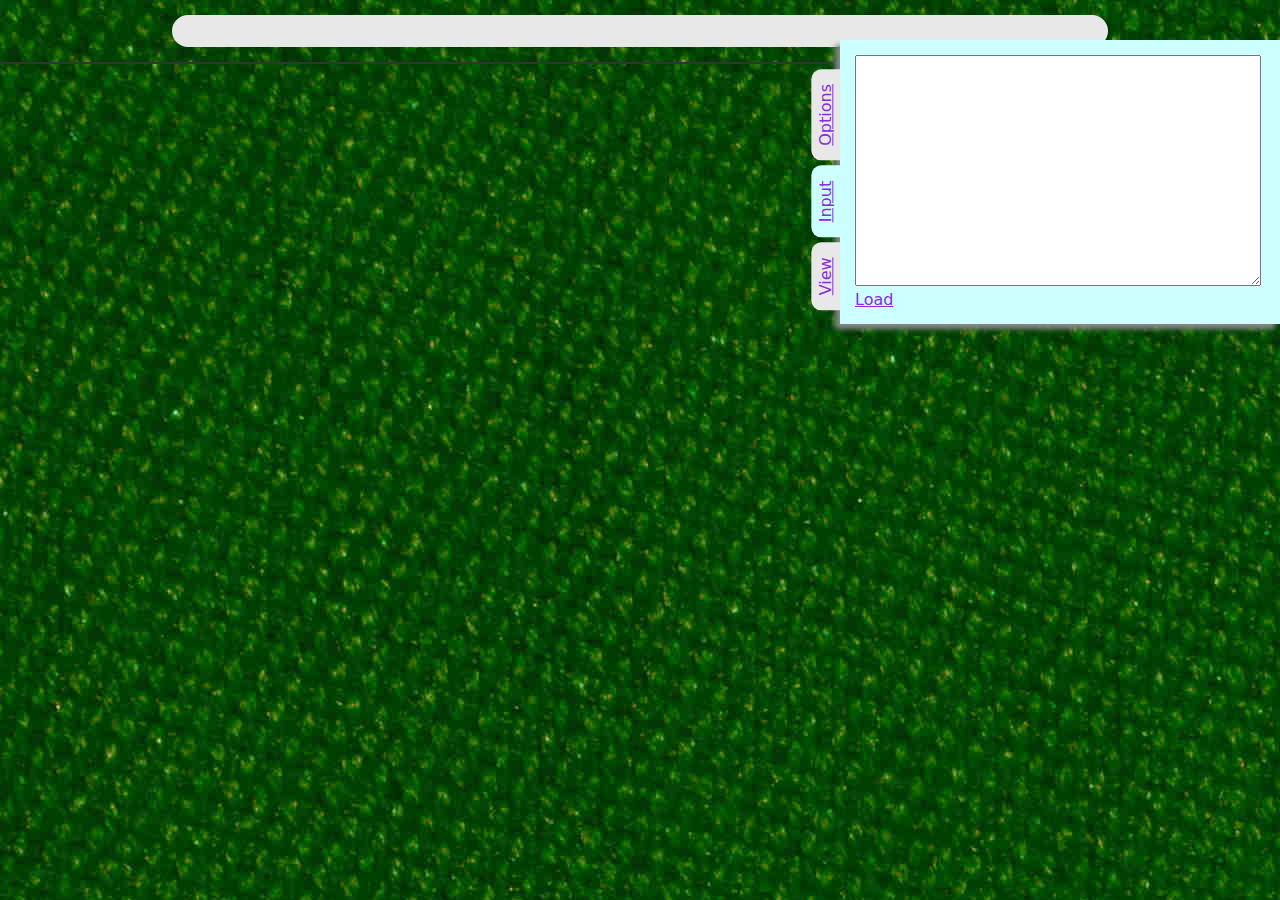
==== index.html @ ab12d60f "Add some more description text to make it possibly searchable. Not sure if github gets indexed." ====
<!DOCTYPE html>
<html>
	<head>
		<title>Magic Deck Viewer</title>
		<script src="https://ajax.googleapis.com/ajax/libs/jquery/3.3.1/jquery.min.js"></script>
		<script src="js/API.js"></script>
		<script src="js/Candy.js"></script>
		<script src="js/Deck.js"></script>
		<script src="js/ENC.js"></script>
		<script src="js/Input.js"></script>
		<script src="js/R.js"></script>
		<script src="js/State.js"></script>
		<script src="js/UI.js"></script>
		<script src="js/index.js"></script>
		
		<link rel="stylesheet" href="index.css" />
		<meta charset="UTF-8"> 
		<meta property="og:title" content="Magic the Gathering Deck Viewer">
		<meta property="og:description" content="View and share Magic the Gathering decks without requiring an account">
		<meta property="og:image" content="img/deckyLinkPreview.jpg">
		<meta property="twitter:card" content="img/deckyLinkPreview.jpg">
		<meta name="description" content="Decky is a Magic the Gathering deck creator/viewer that doesn't require an account." />
	</head>
	<body>
		<div id="jstest">
			<div>
				<script>jstest.className = "js";</script>
				<div class="preview">
					<img src="img/deckyLinkPreview.jpg" title="Link Preview Image" />
					<h1>What is Decky?</h1>
					<p>Decky is a way to visualise and share Magic the Gathering decks. Not everyone wants to create an account on a site to share a creation</p>
					<h1>How does Decky work?</h1>
					<p>It encodes the individual cards into the hash portion of the URL. This can then be shared via any method you wish.</p>
					<h1>Does Decky have limitations</h1>
					<p>Yup. URLs can only be so long. If you add too many cards then problems may arise. For drafting and constructed play, this should be fine. It should even work for commander decks. A small cube may be troublesome.</p>
					<p>Decky is also unable to produce a preview image when linked to. Because all of the cards are calculated when you view the link, nothing can be generated before hand.</p>
					<p>There is also the posibility that so many requests are made at the same time that using it might be frustrating. Cross that bridge when we get there.</p>
				</div>
				<img src="img/nojs.jpg" title="Seinfeld 'No soup for you' but soup has been replaced by js logo" />
				<p>I know. I made a web app that depends on javascript.</p>
				<p>If you can enable it you'll get a much better experience.</p>
			</div>
		</div>
		<div id="main">
			<div class="queryInput">
				<form autocomplete="off" onsubmit="return false;">
					<input id="query" type="text"></input>
				</form>
				<div id="target" class="list"></div>
			</div>
			
			<div id="deck" class="default"></div>
			
			<div class="formatted">
				<div class="keys">
					<div id="view" class="key">
						<a onclick="return Candy.inputToggle(event);"><span>View</span></a>
					</div>
					<div id="input" class="key">
						<a onclick="return Candy.inputToggle(event);"><span>Input</span></a>
					</div>
					<div id="displayOptions" class="key">
						<a onclick="return Candy.inputToggle(event);"><span>Options</span></a>
					</div>
				</div>
				<div class="options">
					<div id="viewOpen" class="option">
						<div class="value">
							<textarea id="TextView" cols="25" rows="15"></textarea>
						</div>
					</div>
					<div id="inputOpen" class="option">
						<div class="value">
							<textarea id="TextInput" cols="25" rows="15"></textarea>
							<a onclick="State.loadText(); return false;">Load</a>
						</div>
					</div>
					<div id="displayOptionsOpen" class="option">
						<div class="value">
							<label>
								<input id="displayEdit" type="checkbox" name="displayEdit" onclick="return UI.toggleEditable();" />Editable
							</label>
							<fieldset>
								<legend>Custom Background</legend>
								<input title="url" id="backgroundURL" type="text" name="backgroundURL" oninput="return UI.backgroundChange();"/>
								<input title="Scale" type="range" min="50" max="300" value="100" class="slider" id="backgroundScale" oninput="return UI.backgroundChange();"/>
								<input title="Offset X" type="range" min="-600" max="200" value="0" class="slider" id="backgroundOffsetX" oninput="return UI.backgroundChange();"/>
								<input title="Offset Y" type="range" min="-600" max="200" value="0" class="slider" id="backgroundOffsetY" oninput="return UI.backgroundChange();"/>
							</fieldset>
							View
								<select id="viewSelector"oninput="return UI.viewChange();">
									<option value="default">Default</option>
									<option value="mini">Mini</option>
									<option value="stacked">Stacked</option>
								</select>
						</div>
					</div>
				</div>
			</div>
		</div>
		<div id="apiInfo">
			<span id="apiRemaining"></span>
			<div id="apiStatus"></div>
		</div>
	</body>
</html>
---- index.css ----
html, body, p, h1, h2{
	padding: 0;
	margin: 0;
}
body {
	font-family: Verdana, sans;
	overflow-y: scroll;
	background: url('img/bg_low.jpg') no-repeat;
}
body.custom {
	background-image: var(--custom-background-url);
	background-size: var(--custom-background-scale);
	background-position-x: var(--custom-background-x-offset);
	background-position-y: var(--custom-background-y-offset);
}
a:hover{
	cursor: pointer;
}

:root {
	--query-y-offset: -50px;
	--query-x-offset: -10px;

	--color-light: #E8E8E8;
	--color-selected: #CCFFFF;
	--color-shadow: #888888;
	--color-separator: #333;
	--color-links: blueviolet;

	--custom-background-url: url();
	--custom-background-scale: 100%;
	--custom-background-x-offset: 0px;
	--custom-background-y-offset: 0px;
}

#main {
	position: relative;
}
/* MAIN STUFF */

#deck img {
	width: 160px;
	display: block;
	border-radius: 8px;
	overflow: hidden;
}

#deck {
	margin: 10px 40px 10px 40px;
}

#deck a + img {
	position: absolute;
	display: none;
	right: 0;
}
#deck a:hover + img {
	display: block;
}

.card .name {
	display: none;
}
.card {
	display: inline-block;
	position: relative;
	margin: 2px 2px 0 0;
	transition: transform .2s ease-in-out;
}
#deck .card:hover{
	transform: scale(1.4);
	z-index: 4;
}
.cardInner {
	position: relative;
}
.card .delete {
	position: absolute;
	padding: 10px;
	background: white;
	opacity: .2;
	right: 0;
	display: none;
	border-top-right-radius: 8px;
}
.card .delete:hover {
	opacity: 1;
}
.card .set {
	position: absolute;
	padding: 10px;
	background: white;
	opacity: .2;
	right: 0;
	bottom: 0;
	display: none;
	border-bottom-right-radius: 8px;
}
.editable .delete, .editable .set {
	display: block;
}
.card .set:hover {
	opacity: 1;
}

.card .sets {
	position: absolute;
	left: 50%;
	top: 50%;
	z-index: 10;
}
.card.dropOnly {
}
.card.hover img{
	position: relative;
	top: 10px;
	left: 10px;
}
#dragee{
	position: absolute;
}
#dragee img{
	width: 40px;
}
#dragee a{
	display: none;
}
.sets a {
	padding: 2px 10px;
	display: block;
	width: 200px;
	white-space: nowrap;
	overflow: hidden;
	text-overflow: ellipsis;
}

.default .card .bot{
	display: none;
}

/* TEXT INPUT OUTPUT */

.formatted {
	clear: both;
}
.formatted {
	display: inline-block;
	position: absolute;
	right: 0;
	top: 40px;
	z-index: 20;
}
.formatted a {
	display: inline-block;
	color: var(--color-links);
	text-decoration: underline;
}
.formatted .keys a {
	border-radius: 10px 10px 0 0;
	padding: 5px 15px 5px 15px;
}
.formatted .option {
	display: none;
	margin: 15px 25px 15px 15px;
	min-height: 250px;
}
.formatted .options {
	box-shadow: -5px 5px 5px var(--color-shadow);
}
.formatted .option.selected {
	display: block;
}
.formatted .key a{
	background-color: var(--color-light);
}
.formatted .key.selected a, .formatted .options {
	background-color: var(--color-selected);
}
.formatted .keys, .formatted .options {
	display: inline-block;
}
.formatted .keys {
	margin: 0 0 0 0;
	transform: rotate(270deg);
	transform-origin: bottom right;
	vertical-align: top;
	float: left;
}
.formatted .key {
	display: inline;
}
.formatted .option {
	width: 400px;
}

.formatted .option textarea {
	width: 100%;
}
.formatted fieldset input {
	display: block;
}

/* QUERY STUFF */
.queryInput {
	background: url('https://images.pexels.com/photos/1040473/pexels-photo-1040473.jpeg?auto=compress&cs=tinysrgb&dpr=3&h=750&w=1260');
	background-position: var(--query-x-offset) var(--query-y-offset);
	padding: 10px 0 15px 0;
	border-bottom: 2px solid var(--color-separator);
}

#query {
	width: 70%;
	display: block;
	margin: 5px auto 0 auto;
	border: 0;
	padding: 5px 20px 5px 20px;
	background-color: var(--color-light);
	border-radius: 20px;
	font-size: 115%;
}

#query.working {
	background-color: var(--color-selected);
}

#target {
	left: 15%;
	position: absolute;
	z-index: 10;
	width: 400px;
}

.list {
	background-color: var(--color-light);
}

.list .selectable {
	padding: 0 15px;
	display: block;
	border: solid var(--color-light);
	border-width: 2px 0 2px 0;
	border-collapse: collapse;

	white-space: nowrap;
	overflow: hidden;
	text-overflow: ellipsis;
}
.list .selectable.highlight, .list .selectable:hover{
	background-color: var(--color-selected);
	border-color: var(--color-separator);
	border-left: 0;
	border-right: 0;
}

/* DEBUGGY STUFF */

#apiInfo {
	position: fixed;
	bottom:  0px;
	right: 0px;
	margin: 10px;
}


/* Mini View */
.mini .card .container {
	overflow: hidden;
}
.mini .card .top {
	height: 25px;
}
.mini .card .bot {
	height: 98px
}
.mini .card .bot img {
	top: -120px;
	position: relative;
}

/* Stacked View */
.stacked .card {
	height: 30px;
}
.stacked .bot {
	display: none;
}

/* NO JS */
#jstest.js {
	display: none;
}
#jstest {
	position: absolute;
	top: 0;
	bottom: 0;
	left: 0;
	width: 100%;
	z-index: 100;
	display: flex;
	justify-content: center;
	padding: 10px 0;
}
#jstest > div{
	display: inline-block;
	background-color: var(--color-light);
	border-radius: 20px;
	padding: 20px;
	height: fit-content;
	box-shadow: -5px 5px 5px var(--color-shadow);
	max-width: 600px;
}
#jstest img {
	display: block;
}
#jstest .preview {
	display: none;
}
#jstest .preview h1, #jstest .preview p {
	display: inline-block;
}
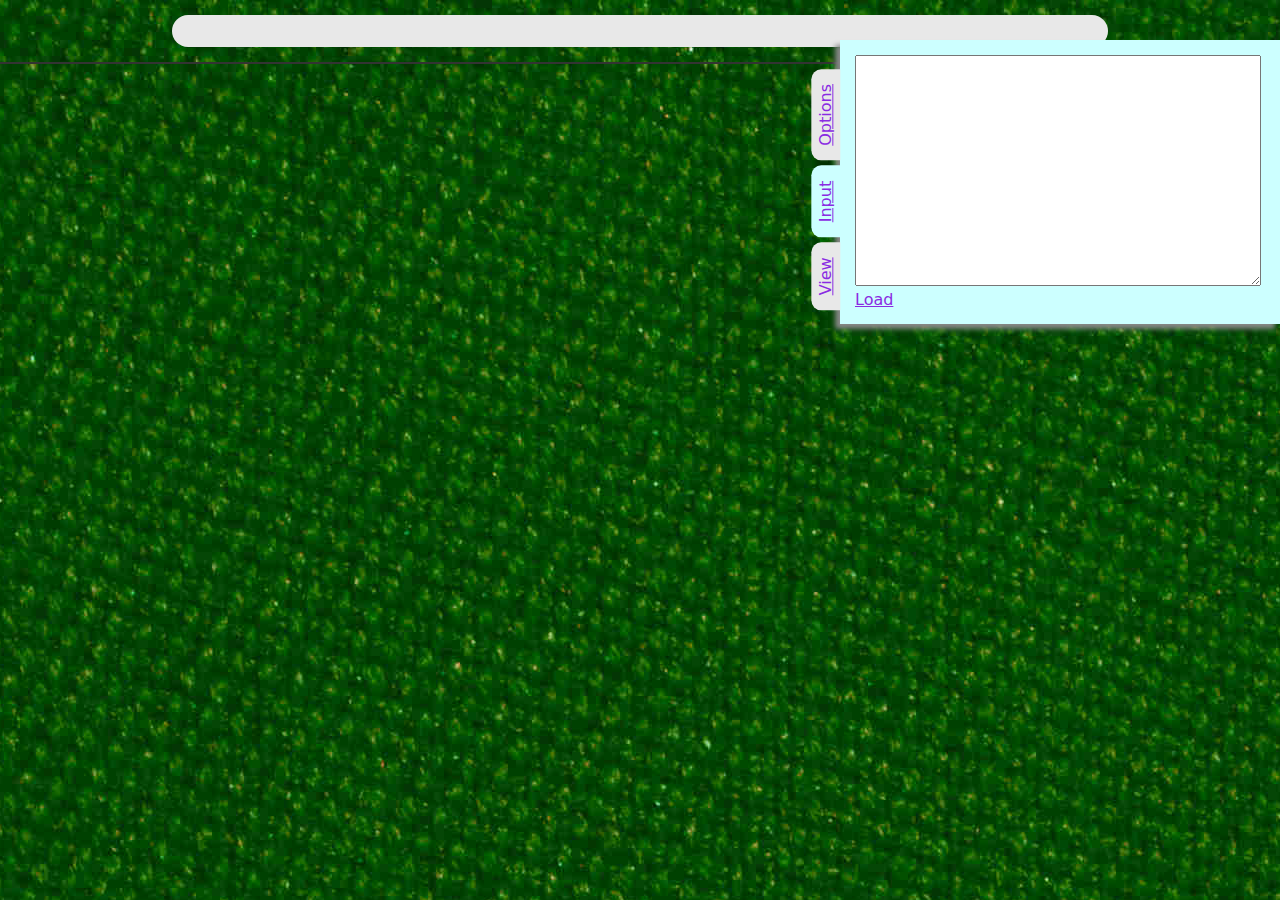
==== commit e8aaebb3: "Add the scryfall api and fix broken things. Have not gone back to test gatheringIO" ====
--- a/index.html
+++ b/index.html
@@ -4,6 +4,7 @@
 		<title>Magic Deck Viewer</title>
 		<script src="https://ajax.googleapis.com/ajax/libs/jquery/3.3.1/jquery.min.js"></script>
 		<script src="js/API.js"></script>
+		<script src="js/API_scryfall.js"></script>
 		<script src="js/Candy.js"></script>
 		<script src="js/Deck.js"></script>
 		<script src="js/ENC.js"></script>
@@ -14,6 +15,7 @@
 		<script src="js/index.js"></script>
 		
 		<link rel="stylesheet" href="index.css" />
+		<link rel="stylesheet" href="loader.css" />
 		<meta charset="UTF-8"> 
 		<meta property="og:title" content="Magic the Gathering Deck Viewer">
 		<meta property="og:description" content="View and share Magic the Gathering decks without requiring an account">
@@ -39,6 +41,13 @@
 				<img src="img/nojs.jpg" title="Seinfeld 'No soup for you' but soup has been replaced by js logo" />
 				<p>I know. I made a web app that depends on javascript.</p>
 				<p>If you can enable it you'll get a much better experience.</p>
+			</div>
+		</div>
+		<div id="loader">
+			<div class="loaderRing">
+				<div></div>
+				<div></div>
+				<div></div>
 			</div>
 		</div>
 		<div id="main">
@@ -88,7 +97,7 @@
 								<input title="Offset Y" type="range" min="-600" max="200" value="0" class="slider" id="backgroundOffsetY" oninput="return UI.backgroundChange();"/>
 							</fieldset>
 							View
-								<select id="viewSelector"oninput="return UI.viewChange();">
+								<select id="viewSelector" oninput="return UI.viewChange();">
 									<option value="default">Default</option>
 									<option value="mini">Mini</option>
 									<option value="stacked">Stacked</option>
--- a/index.css
+++ b/index.css
@@ -5,7 +5,8 @@
 body {
 	font-family: Verdana, sans;
 	overflow-y: scroll;
-	background: url('img/bg_low.jpg') no-repeat;
+	background: url('img/bg_low.jpg') repeat-y;
+	background-position: top center;
 }
 body.custom {
 	background-image: var(--custom-background-url);
@@ -65,42 +66,59 @@
 	display: inline-block;
 	position: relative;
 	margin: 2px 2px 0 0;
+}
+.card .display{
 	transition: transform .2s ease-in-out;
+	z-index: 2;
 }
 #deck .card:hover{
-	transform: scale(1.4);
 	z-index: 4;
 }
+#deck .card:hover .display{
+	transform: scale(1.2);
+}
+#deck .card.split:hover .display{
+	transform: scale(1.4) rotate(90deg);
+}
+#deck .card.flipped .display{
+	transform: rotate(180deg);
+}
+#deck .card.flipped:hover .display{
+	transform: scale(1.2) rotate(180deg);
+}
+#deck .card .set {
+	transform: none;
+}
 .cardInner {
 	position: relative;
 }
-.card .delete {
+.card .action {
 	position: absolute;
 	padding: 10px;
 	background: white;
 	opacity: .2;
+	display: none;
+}
+.card .action:hover {
+	opacity: 1;
+}
+.card .delete {
 	right: 0;
-	display: none;
 	border-top-right-radius: 8px;
 }
-.card .delete:hover {
-	opacity: 1;
-}
 .card .set {
-	position: absolute;
-	padding: 10px;
-	background: white;
-	opacity: .2;
 	right: 0;
 	bottom: 0;
-	display: none;
 	border-bottom-right-radius: 8px;
 }
-.editable .delete, .editable .set {
-	display: block;
-}
-.card .set:hover {
-	opacity: 1;
+.card .transform, .card .flip {
+	left: 0;
+	bottom: 0;
+	border-bottom-left-radius: 8px;
+}
+
+.editable .action {
+	display: block;
 }
 
 .card .sets {
--- a/loader.css
+++ b/loader.css
@@ -0,0 +1,52 @@
+#loader{
+	position: absolute;
+	top: 0;
+	bottom: 0;
+	left: 0;
+	width: 100%;
+	z-index: 100;
+	display: none;
+	justify-content: center;
+	padding: 100px 0 0;
+}
+#loader.loading{
+	display: flex;
+}
+.loaderRing {
+  display: inline-block;
+  position: relative;
+  width: 180px;
+  height: 180px;
+}
+.loaderRing div {
+  box-sizing: border-box;
+  display: block;
+  position: absolute;
+  width: 128px;
+  height: 128px;
+  margin: 16px;
+  border: 16px solid #AF6A7D;
+  border-radius: 50%;
+  animation: lds-ring 3s cubic-bezier(0.5, 0, 0.5, 1) infinite;
+  border-color: #AF6A7D transparent transparent transparent;
+}
+.loaderRing div:nth-child(1) {
+  animation-delay: -0.2s;
+}
+.loaderRing div:nth-child(2) {
+  animation-delay: -0.1s;
+  border-width: 8px;
+  border-color: #8C5364 transparent transparent transparent;
+}
+.loaderRing div:nth-child(3) {
+  animation-delay: -0.05s;
+  border-width: 10px;
+}
+@keyframes lds-ring {
+  0% {
+    transform: rotate(0deg);
+  }
+  100% {
+    transform: rotate(360deg);
+  }
+}
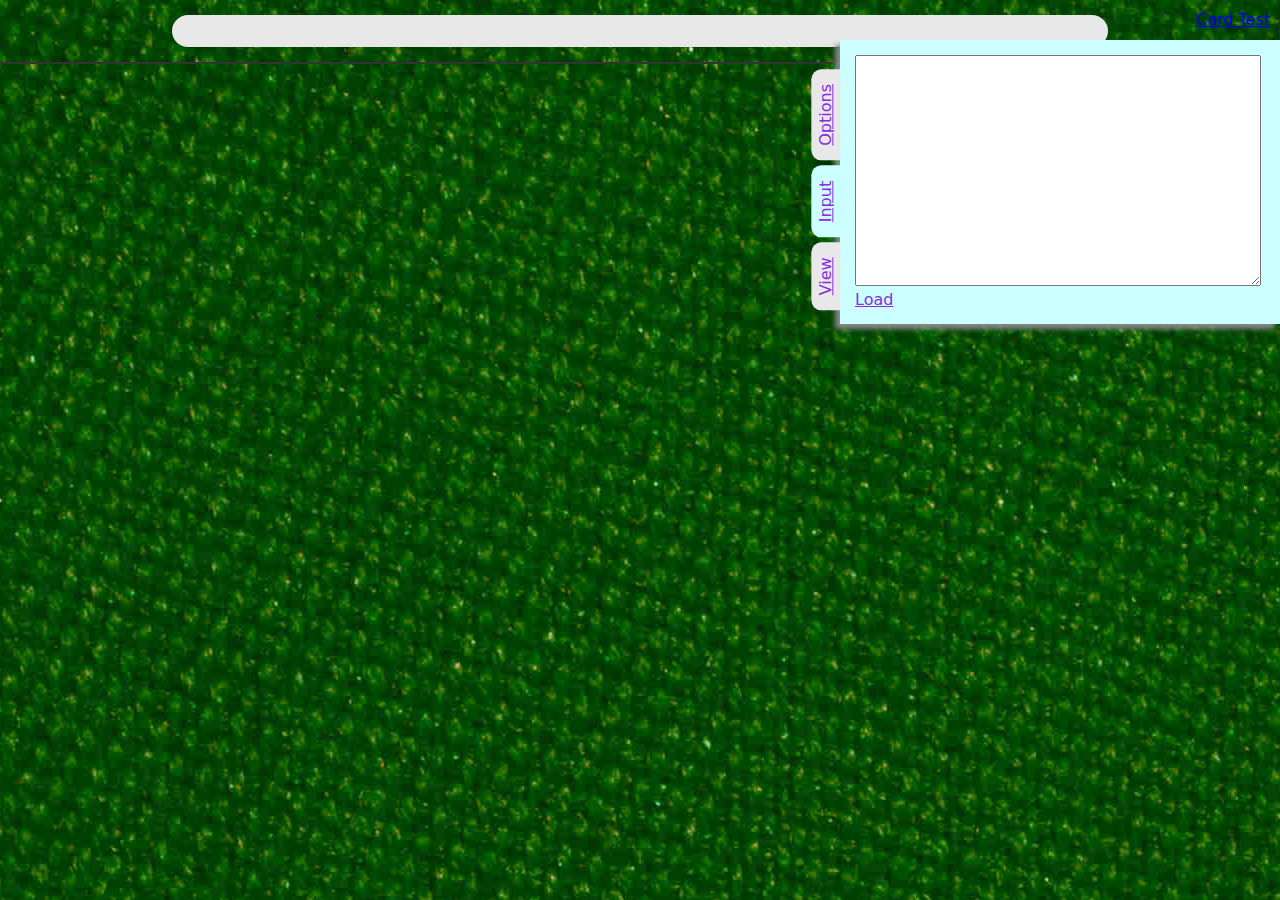
==== commit 9f99ba1e: "Fix transforming and rotating cards with the new API" ====
--- a/index.html
+++ b/index.html
@@ -56,6 +56,12 @@
 					<input id="query" type="text"></input>
 				</form>
 				<div id="target" class="list"></div>
+				<script type="text/javascript">
+				if(window.location.hostname.indexOf("local") > 0)
+					var hash = `{"c2":"1CTd1XXN27rq25z70i47","v":"stacked"}`
+					document.write(`<a class="testCards" href="#${encodeURI(hash)}">Card Test</a>`)
+				</script>
+				
 			</div>
 			
 			<div id="deck" class="default"></div>
--- a/index.css
+++ b/index.css
@@ -69,7 +69,18 @@
 }
 .card .display{
 	transition: transform .2s ease-in-out;
+	transform-origin: 50% 0%;
 	z-index: 2;
+}
+.card.split .display{
+	transform-origin: 50% 50%;
+}
+.card.flip .display{
+	transform-origin: top center;
+}
+.card.flipped .display{
+	transform: rotate(180deg);
+	transform-origin: center; center;
 }
 #deck .card:hover{
 	z-index: 4;
@@ -80,11 +91,8 @@
 #deck .card.split:hover .display{
 	transform: scale(1.4) rotate(90deg);
 }
-#deck .card.flipped .display{
-	transform: rotate(180deg);
-}
 #deck .card.flipped:hover .display{
-	transform: scale(1.2) rotate(180deg);
+	transform: rotate(180deg) translate(0%, -10%) scale(1.2);
 }
 #deck .card .set {
 	transform: none;
@@ -278,7 +286,11 @@
 	right: 0px;
 	margin: 10px;
 }
-
+.testCards {
+	position: absolute;
+	top: 10px;
+	right: 10px;
+}
 
 /* Mini View */
 .mini .card .container {
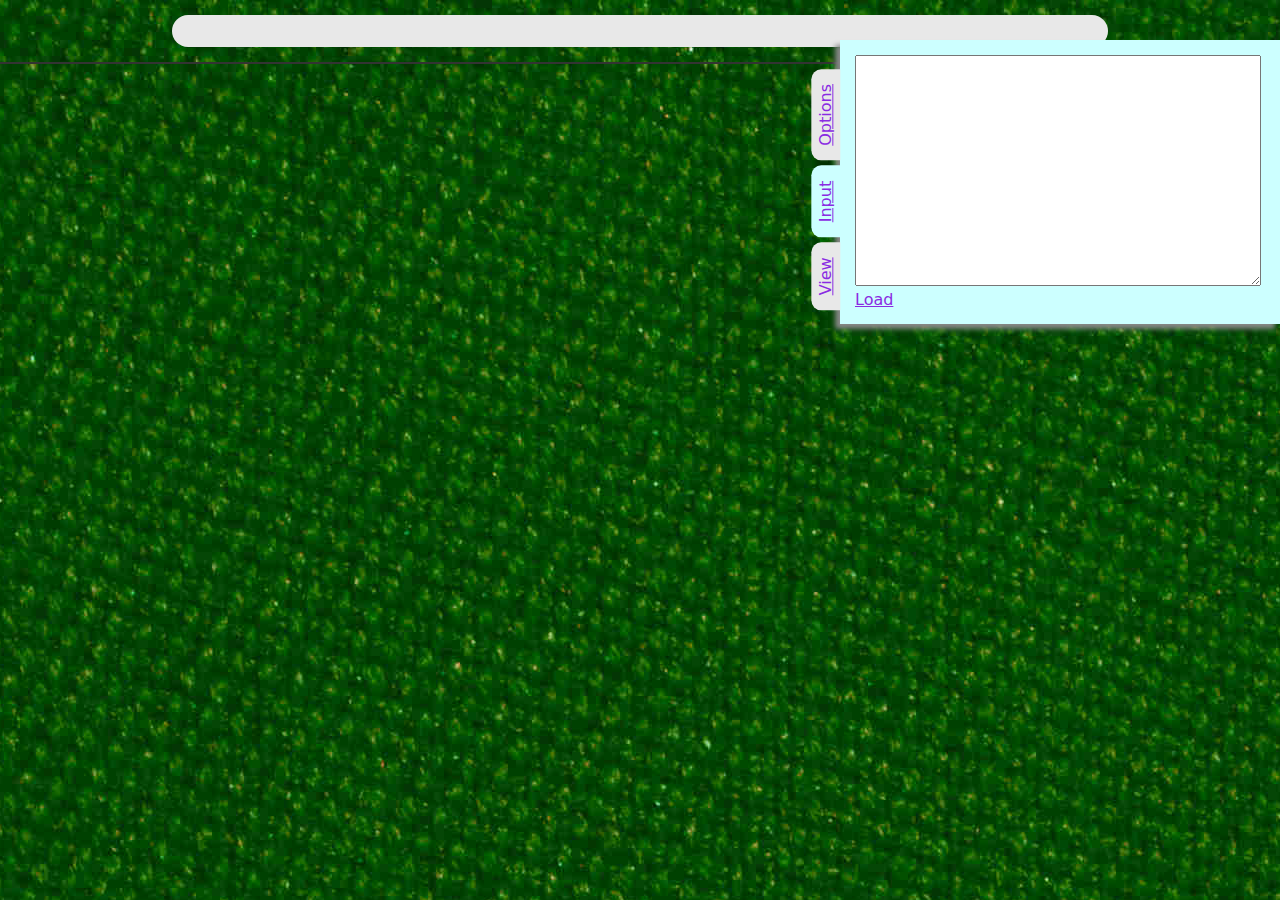
==== commit b919ae49: "Bitten by braces" ====
--- a/index.html
+++ b/index.html
@@ -57,9 +57,10 @@
 				</form>
 				<div id="target" class="list"></div>
 				<script type="text/javascript">
-				if(window.location.hostname.indexOf("local") > 0)
+				if(window.location.hostname.indexOf("local") > 0){
 					var hash = `{"c2":"1CTd1XXN27rq25z70i47","v":"stacked"}`
 					document.write(`<a class="testCards" href="#${encodeURI(hash)}">Card Test</a>`)
+				}
 				</script>
 				
 			</div>
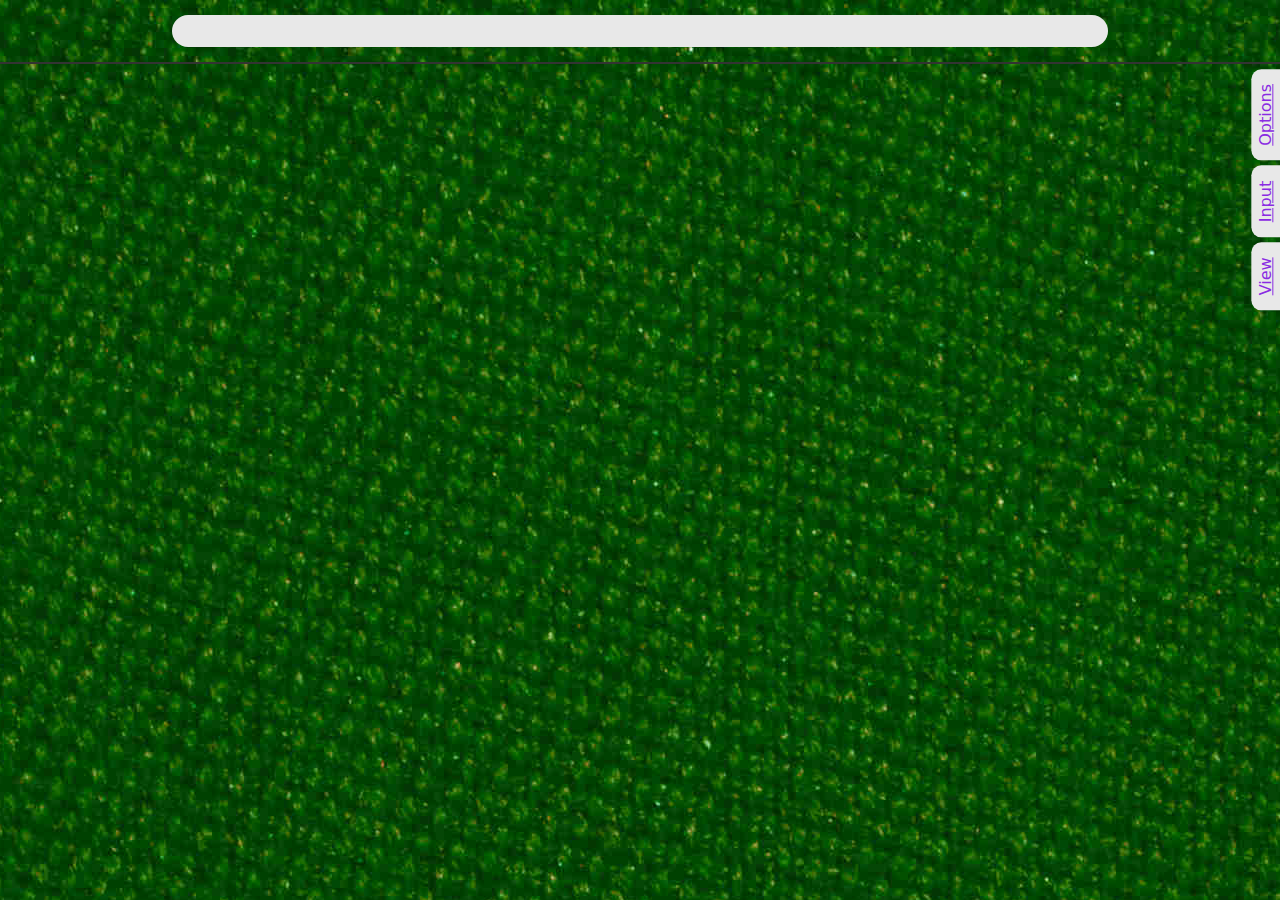
==== commit cd7154d2: "Some flip cards stopped getting their second id. Assume it is the next. Scariest thing I've done in " ====
--- a/index.html
+++ b/index.html
@@ -57,9 +57,12 @@
 				</form>
 				<div id="target" class="list"></div>
 				<script type="text/javascript">
-				if(window.location.hostname.indexOf("local") > 0){
-					var hash = `{"c2":"1CTd1XXN27rq25z70i47","v":"stacked"}`
-					document.write(`<a class="testCards" href="#${encodeURI(hash)}">Card Test</a>`)
+				if(window.location.hostname.indexOf("localhost") > 0 || window.location.href.startsWith("file")){
+					var hash = `{"c2":"1CTd1XXN27rq25z70i472pub","v":"stacked"}`
+					document.write(`<div class="testCards">`)
+					document.write(`<a href="#${encodeURI(hash)}" onclick="setTimeout(State.load,100)">Card Test</a>`)
+					document.write(`<a href="#" onclick="setTimeout(State.load,100)">Reset</a>`)
+					document.write(`</div>`)
 				}
 				</script>
 				
--- a/index.css
+++ b/index.css
@@ -47,7 +47,7 @@
 }
 
 #deck {
-	margin: 10px 40px 10px 40px;
+	margin: 10px 40px 220px 40px;
 }
 
 #deck a + img {
@@ -110,6 +110,10 @@
 .card .action:hover {
 	opacity: 1;
 }
+.card .prerelease {
+	opacity: .8;
+	border-top-left-radius: 8px;
+}
 .card .delete {
 	right: 0;
 	border-top-right-radius: 8px;
@@ -134,6 +138,16 @@
 	left: 50%;
 	top: 50%;
 	z-index: 10;
+	margin: 0px 0px 200px 0px;
+}
+.card .sets img {
+	margin: 0px 0px 200px 0px;
+}
+.card .sets img.early {
+	
+}
+.card .sets img.late {
+	transform: translate(0%, -110%);
 }
 .card.dropOnly {
 }
